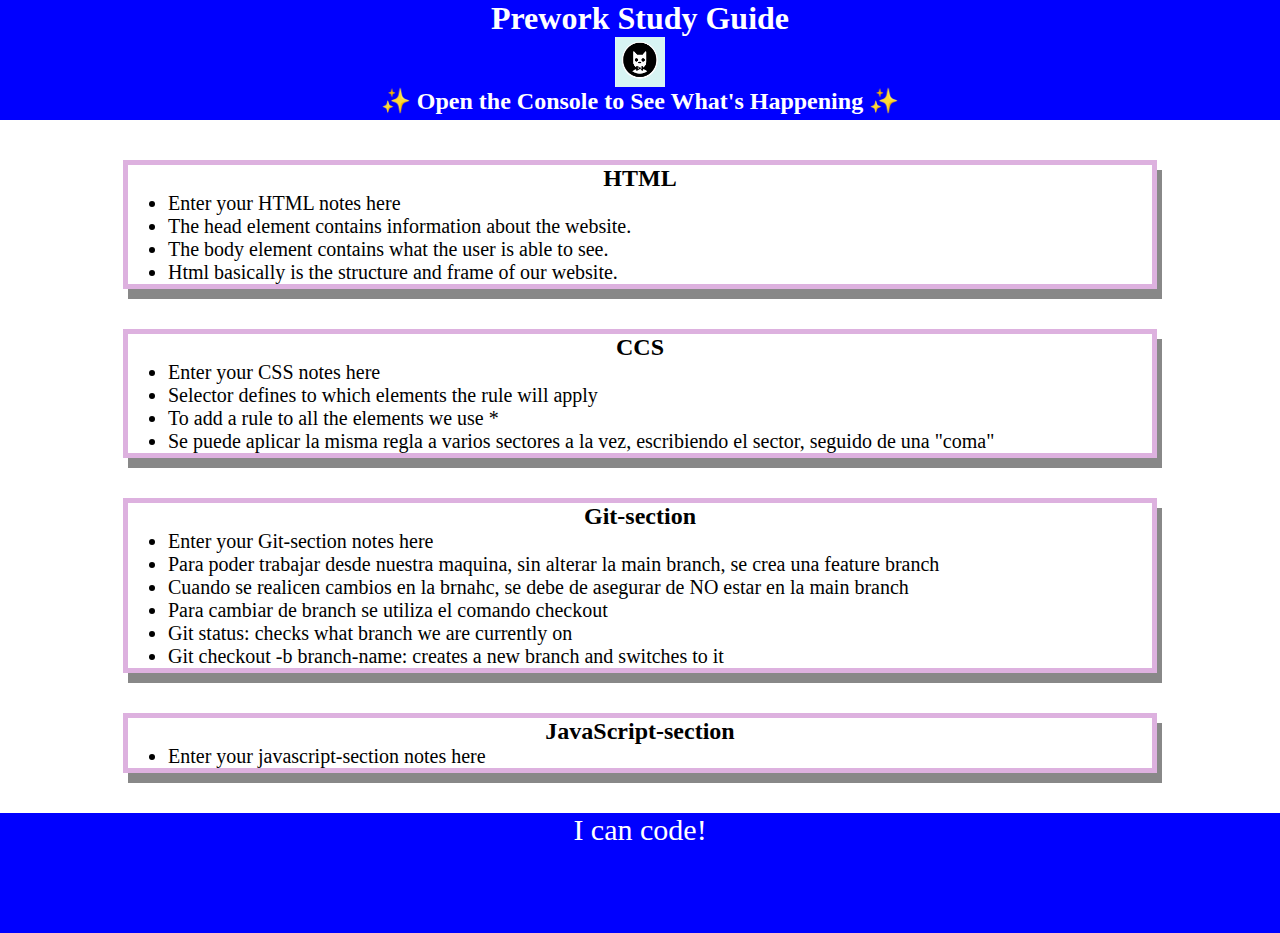
==== prework-study-guide/index.html @ 20bb5327 "<arrays in js>" ====
<!DOCTYPE html>
<html lang="en">
  <head>
    <meta charset="UTF-8" />
    <meta http-equiv="X-UA-Compatible" content="IE=edge" />
    <meta name="viewport" content="width=device-width, initial-scale=1.0" />
    <link rel="stylesheet" href="./assets/style.css">
    <title>Prework Study Guide</title>
  </head>
  <body>
    <header id="top">
      <h1>Prework Study Guide</h1>
      <img src="./assets/bowtie-cat.png" alt="Profile image of cat wearing a bow tie." />
      <h2>✨ Open the Console to See What's Happening ✨</h2>
    </header>
    <main>
      <section class="card" id="html-section">
        <h2>HTML</h2>
        <ul>
          <li>Enter your HTML notes here</li></ul>
        <ul> 
          <li>The head element contains information about the website.</li>
          <li>The body element contains what the user is able to see.</li>
          <li>Html basically is the structure and frame of our website.</li>
        </ul>  

      </section>
   
      <section class="card" id="css-section">
        <h2>CCS</h2>
        <ul>
          <li>Enter your CSS notes here</li>
        </ul>
        <ul>
          <li>Selector defines to which elements the rule will apply</li>
        <li>To add a rule to all the elements we use *</li>
        <li>Se puede aplicar la misma regla a varios sectores a la vez, escribiendo el sector, seguido de una "coma"</li>      </section>
        </ul>
      <section class="card" id="git-section">
        <h2>Git-section</h2>
        <ul>
          <li>Enter your Git-section notes here</li>
          <li>Para poder trabajar desde nuestra maquina, sin alterar la main branch, se crea una feature branch</li>
          <li>Cuando se realicen cambios en la brnahc, se debe de asegurar de NO estar en la main branch</li>
          <li>Para cambiar de branch se utiliza el comando checkout</li>
          <li>Git status: checks what branch we are currently on</li>
          <li>Git checkout -b branch-name: creates a new branch and switches to it</li>
        </ul>
   
      </section>
   
      <section class="card" id="javascript-section">
        <h2>JavaScript-section</h2>
        <ul>
          <li>Enter your javascript-section notes here</li>
        </ul>
   

      </section>

      <!-- Student code goes here -->

    </main>

    <footer>
      <p>I can code!</p>
      <script src="./assets/script.js.txt"></script>
    </footer>
  </body>
</html>
---- prework-study-guide/assets/style.css ----
* {
    margin: 0;
    padding: 0;
}
header,
footer {
    width: 100%;
    height: 120px;
    background-color: blue;
    color: white;
}
h1,
h2 {
    text-align: center;
}
img {
    display: block;
    height: 50px;
    width: 50px;
    margin-left: auto;
    margin-right: auto;
}
ul {
    padding-left: 40px;
    font-size: 20px;
}
p {
    text-align: center;
    font-size: 30px;
  }
  .card {
    width: 80%;
    margin: 40px auto;
    border: 5px solid #DDB1DF;
    box-shadow: 5px 10px #888888;
  }
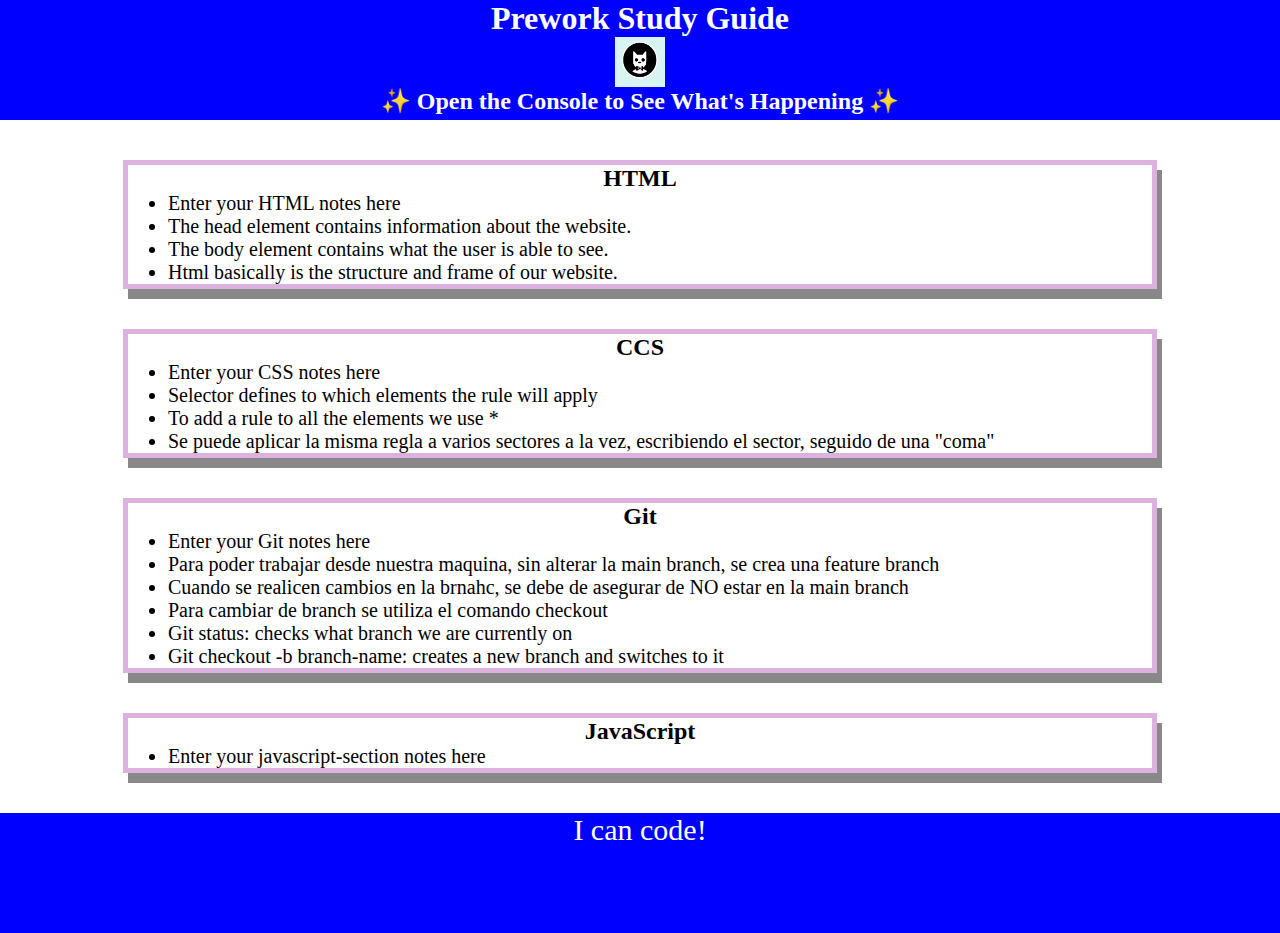
==== commit 9e5e720b: "<arrasyss in js>" ====
--- a/prework-study-guide/index.html
+++ b/prework-study-guide/index.html
@@ -37,9 +37,9 @@
         <li>Se puede aplicar la misma regla a varios sectores a la vez, escribiendo el sector, seguido de una "coma"</li>      </section>
         </ul>
       <section class="card" id="git-section">
-        <h2>Git-section</h2>
+        <h2>Git</h2>
         <ul>
-          <li>Enter your Git-section notes here</li>
+          <li>Enter your Git notes here</li>
           <li>Para poder trabajar desde nuestra maquina, sin alterar la main branch, se crea una feature branch</li>
           <li>Cuando se realicen cambios en la brnahc, se debe de asegurar de NO estar en la main branch</li>
           <li>Para cambiar de branch se utiliza el comando checkout</li>
@@ -50,7 +50,7 @@
       </section>
    
       <section class="card" id="javascript-section">
-        <h2>JavaScript-section</h2>
+        <h2>JavaScript</h2>
         <ul>
           <li>Enter your javascript-section notes here</li>
         </ul>
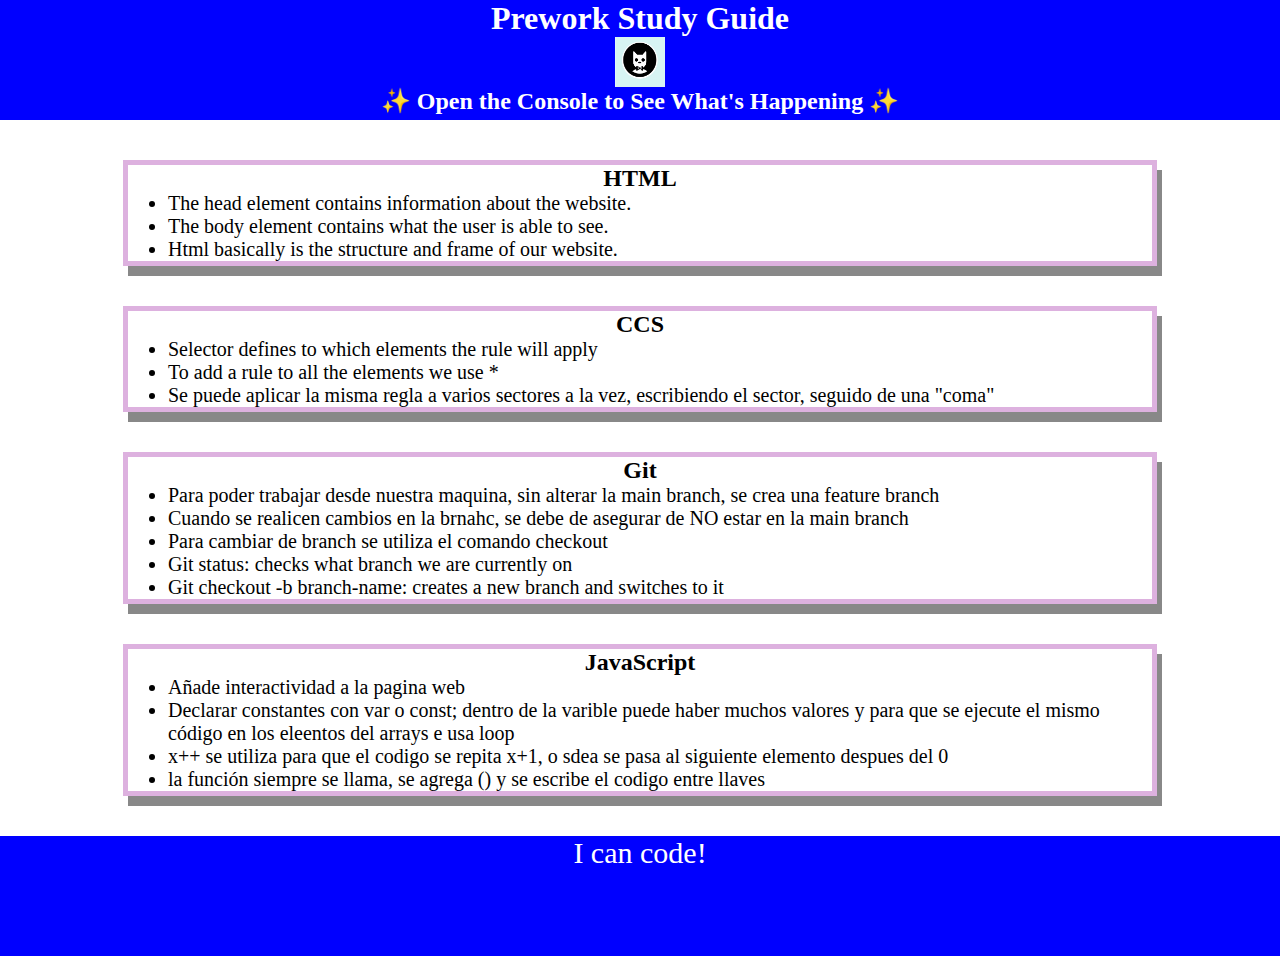
==== commit b2e88b54: "<functions js>" ====
--- a/prework-study-guide/index.html
+++ b/prework-study-guide/index.html
@@ -17,8 +17,6 @@
       <section class="card" id="html-section">
         <h2>HTML</h2>
         <ul>
-          <li>Enter your HTML notes here</li></ul>
-        <ul> 
           <li>The head element contains information about the website.</li>
           <li>The body element contains what the user is able to see.</li>
           <li>Html basically is the structure and frame of our website.</li>
@@ -28,9 +26,7 @@
    
       <section class="card" id="css-section">
         <h2>CCS</h2>
-        <ul>
-          <li>Enter your CSS notes here</li>
-        </ul>
+    
         <ul>
           <li>Selector defines to which elements the rule will apply</li>
         <li>To add a rule to all the elements we use *</li>
@@ -39,7 +35,6 @@
       <section class="card" id="git-section">
         <h2>Git</h2>
         <ul>
-          <li>Enter your Git notes here</li>
           <li>Para poder trabajar desde nuestra maquina, sin alterar la main branch, se crea una feature branch</li>
           <li>Cuando se realicen cambios en la brnahc, se debe de asegurar de NO estar en la main branch</li>
           <li>Para cambiar de branch se utiliza el comando checkout</li>
@@ -52,8 +47,11 @@
       <section class="card" id="javascript-section">
         <h2>JavaScript</h2>
         <ul>
-          <li>Enter your javascript-section notes here</li>
-        </ul>
+          <li>Añade interactividad a la pagina web</li>
+          <li>Declarar constantes con var o const; dentro de la varible puede haber muchos valores y para que se ejecute el mismo código en los eleentos del arrays e usa loop </li>
+          <li>x++ se utiliza para que el codigo se repita x+1, o sdea se pasa al siguiente elemento despues del 0</li>
+          <li>la función siempre se llama, se agrega () y se escribe el codigo entre llaves </li>
+             </ul>
    
 
       </section>
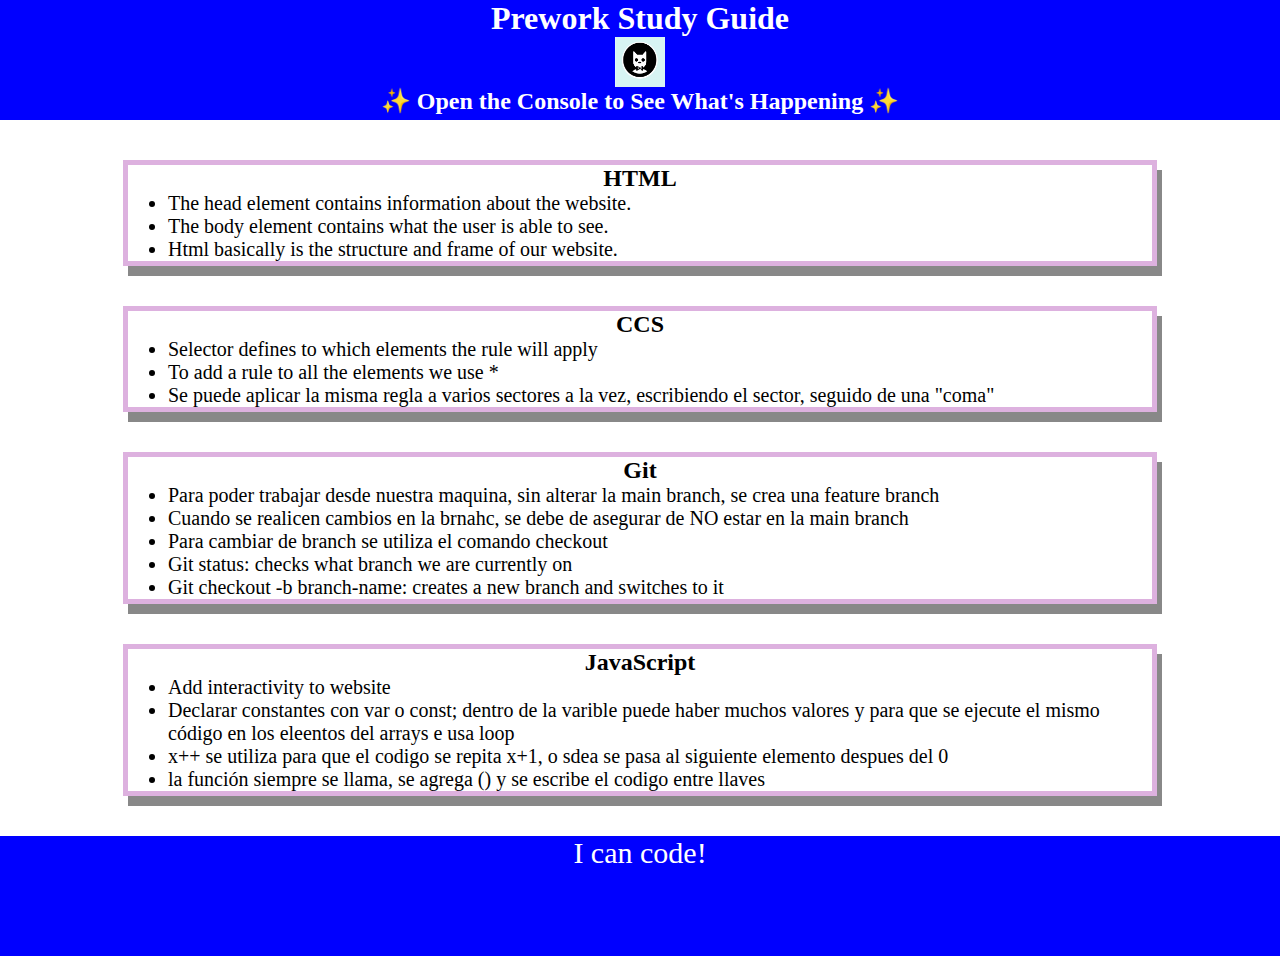
==== commit e157946d: "Update index.html" ====
--- a/prework-study-guide/index.html
+++ b/prework-study-guide/index.html
@@ -47,7 +47,7 @@
       <section class="card" id="javascript-section">
         <h2>JavaScript</h2>
         <ul>
-          <li>Añade interactividad a la pagina web</li>
+          <li>Add interactivity to website</li>
           <li>Declarar constantes con var o const; dentro de la varible puede haber muchos valores y para que se ejecute el mismo código en los eleentos del arrays e usa loop </li>
           <li>x++ se utiliza para que el codigo se repita x+1, o sdea se pasa al siguiente elemento despues del 0</li>
           <li>la función siempre se llama, se agrega () y se escribe el codigo entre llaves </li>
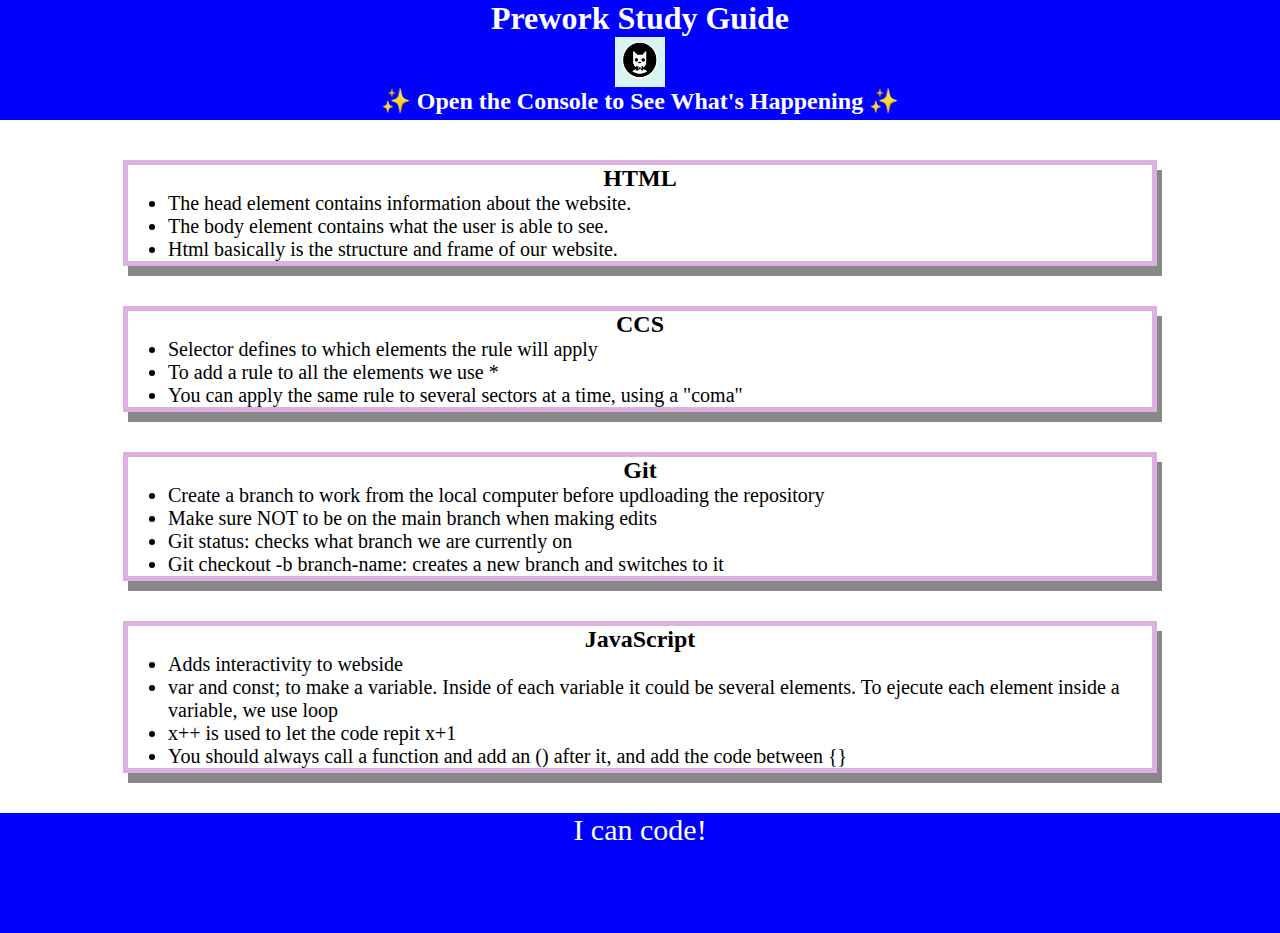
==== commit aea439e9: "updated html" ====
--- a/prework-study-guide/index.html
+++ b/prework-study-guide/index.html
@@ -30,14 +30,14 @@
         <ul>
           <li>Selector defines to which elements the rule will apply</li>
         <li>To add a rule to all the elements we use *</li>
-        <li>Se puede aplicar la misma regla a varios sectores a la vez, escribiendo el sector, seguido de una "coma"</li>      </section>
+        <li>You can apply the same rule to several sectors at a time, using a  "coma"</li>
+            </section>
         </ul>
       <section class="card" id="git-section">
         <h2>Git</h2>
         <ul>
-          <li>Para poder trabajar desde nuestra maquina, sin alterar la main branch, se crea una feature branch</li>
-          <li>Cuando se realicen cambios en la brnahc, se debe de asegurar de NO estar en la main branch</li>
-          <li>Para cambiar de branch se utiliza el comando checkout</li>
+          <li>Create a branch to work from the local computer before updloading the repository</li>
+          <li>Make sure NOT to be on the main branch when making edits</li>
           <li>Git status: checks what branch we are currently on</li>
           <li>Git checkout -b branch-name: creates a new branch and switches to it</li>
         </ul>
@@ -47,10 +47,10 @@
       <section class="card" id="javascript-section">
         <h2>JavaScript</h2>
         <ul>
-          <li>Add interactivity to website</li>
-          <li>Declarar constantes con var o const; dentro de la varible puede haber muchos valores y para que se ejecute el mismo código en los eleentos del arrays e usa loop </li>
-          <li>x++ se utiliza para que el codigo se repita x+1, o sdea se pasa al siguiente elemento despues del 0</li>
-          <li>la función siempre se llama, se agrega () y se escribe el codigo entre llaves </li>
+          <li>Adds interactivity to webside</li>
+          <li>var and const; to make a variable. Inside of each variable it could be several elements. To ejecute each element inside a variable, we use loop </li>
+          <li>x++ is used to let the code repit x+1</li>
+          <li>You should always call a function and add an () after it, and add the code between {}</li>
              </ul>
    
 
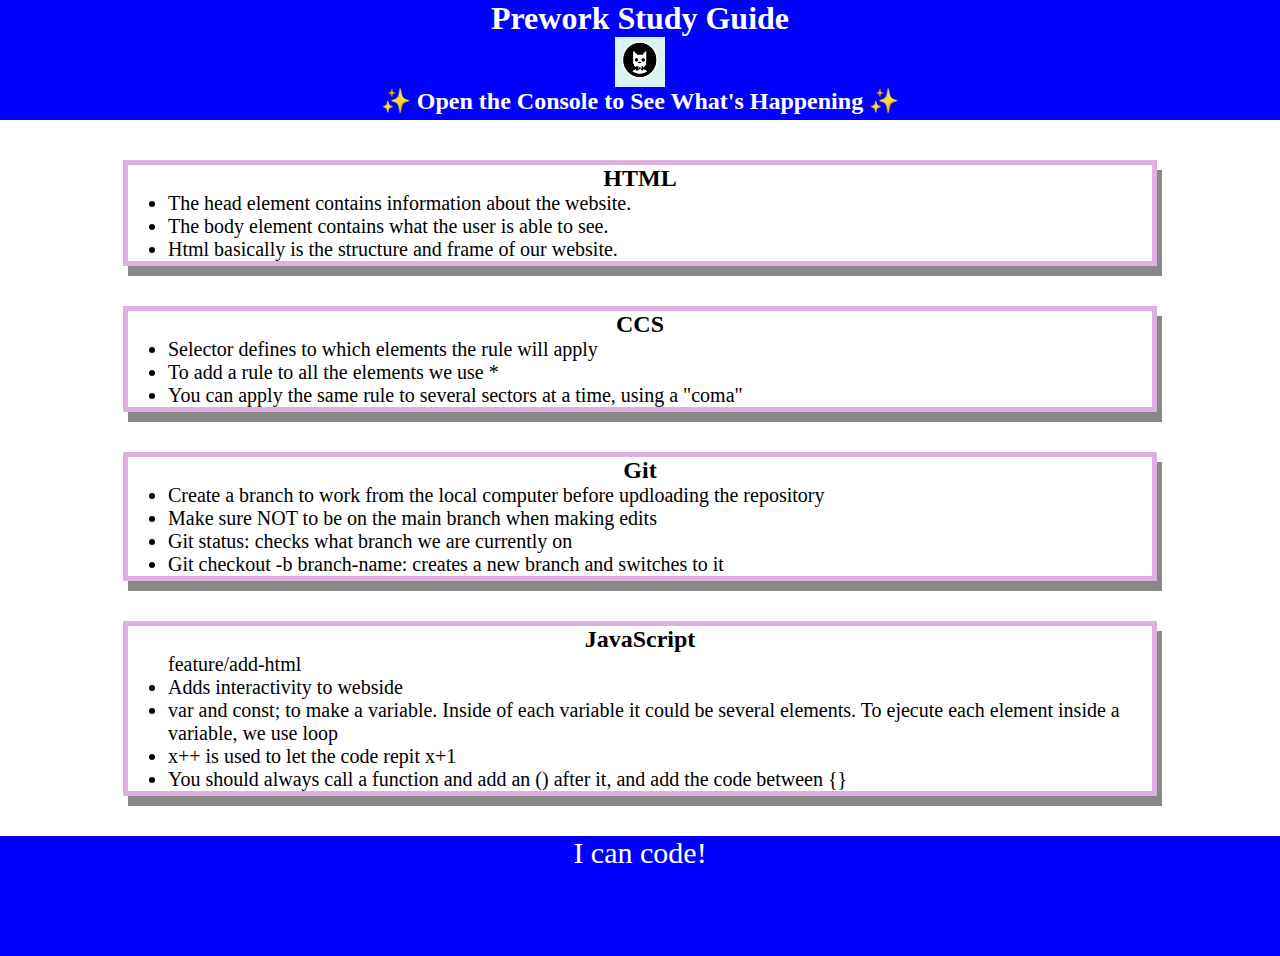
==== commit f8c9397a: "Merge branch 'main' into feature/add-html" ====
--- a/prework-study-guide/index.html
+++ b/prework-study-guide/index.html
@@ -47,10 +47,12 @@
       <section class="card" id="javascript-section">
         <h2>JavaScript</h2>
         <ul>
+ feature/add-html
           <li>Adds interactivity to webside</li>
           <li>var and const; to make a variable. Inside of each variable it could be several elements. To ejecute each element inside a variable, we use loop </li>
           <li>x++ is used to let the code repit x+1</li>
           <li>You should always call a function and add an () after it, and add the code between {}</li>
+
              </ul>
    
 
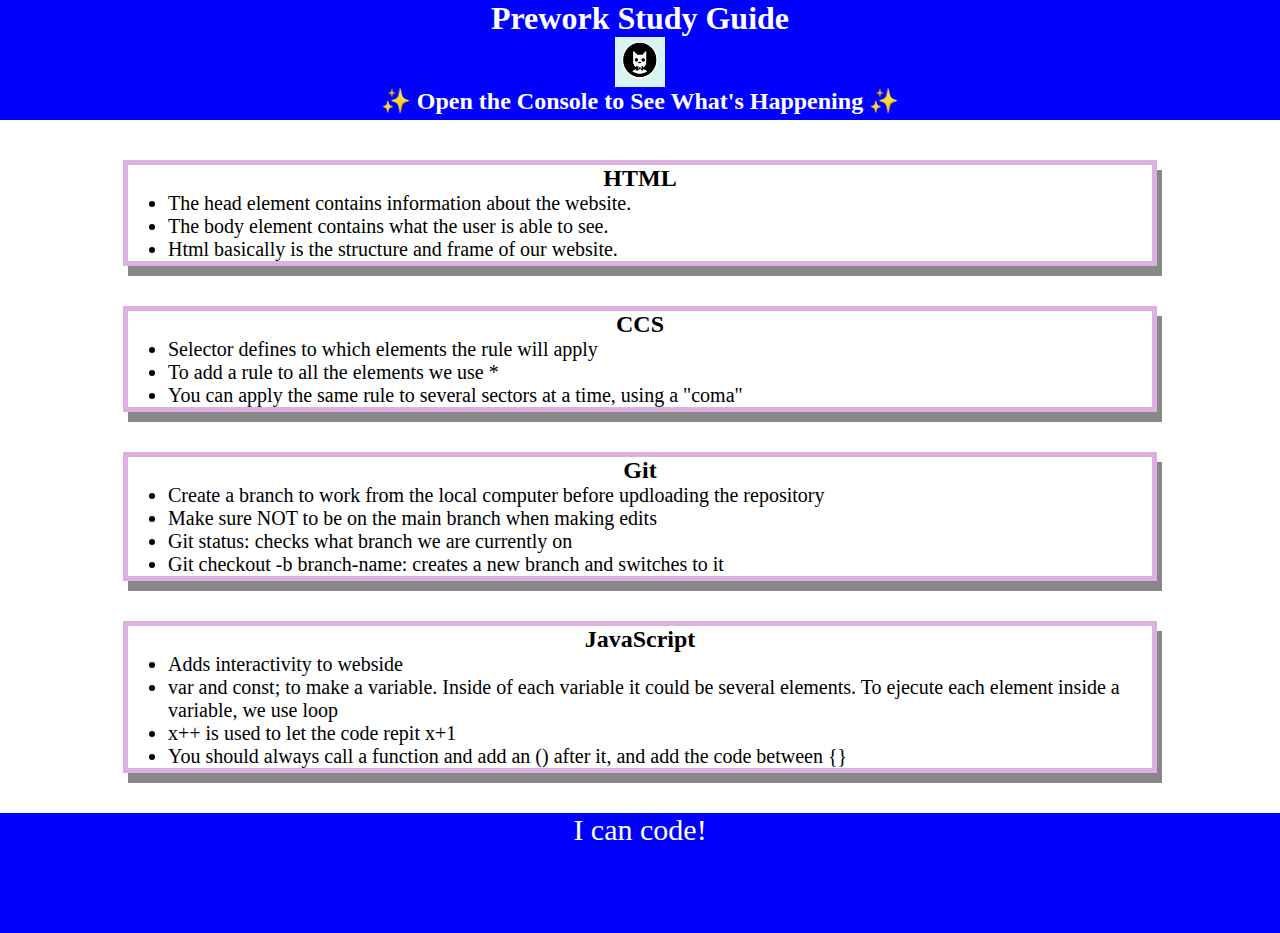
==== commit 2eac4e36: "feature/add-html" ====
--- a/prework-study-guide/index.html
+++ b/prework-study-guide/index.html
@@ -47,11 +47,13 @@
       <section class="card" id="javascript-section">
         <h2>JavaScript</h2>
         <ul>
- feature/add-html
+
           <li>Adds interactivity to webside</li>
           <li>var and const; to make a variable. Inside of each variable it could be several elements. To ejecute each element inside a variable, we use loop </li>
           <li>x++ is used to let the code repit x+1</li>
           <li>You should always call a function and add an () after it, and add the code between {}</li>
+
+
 
              </ul>
    
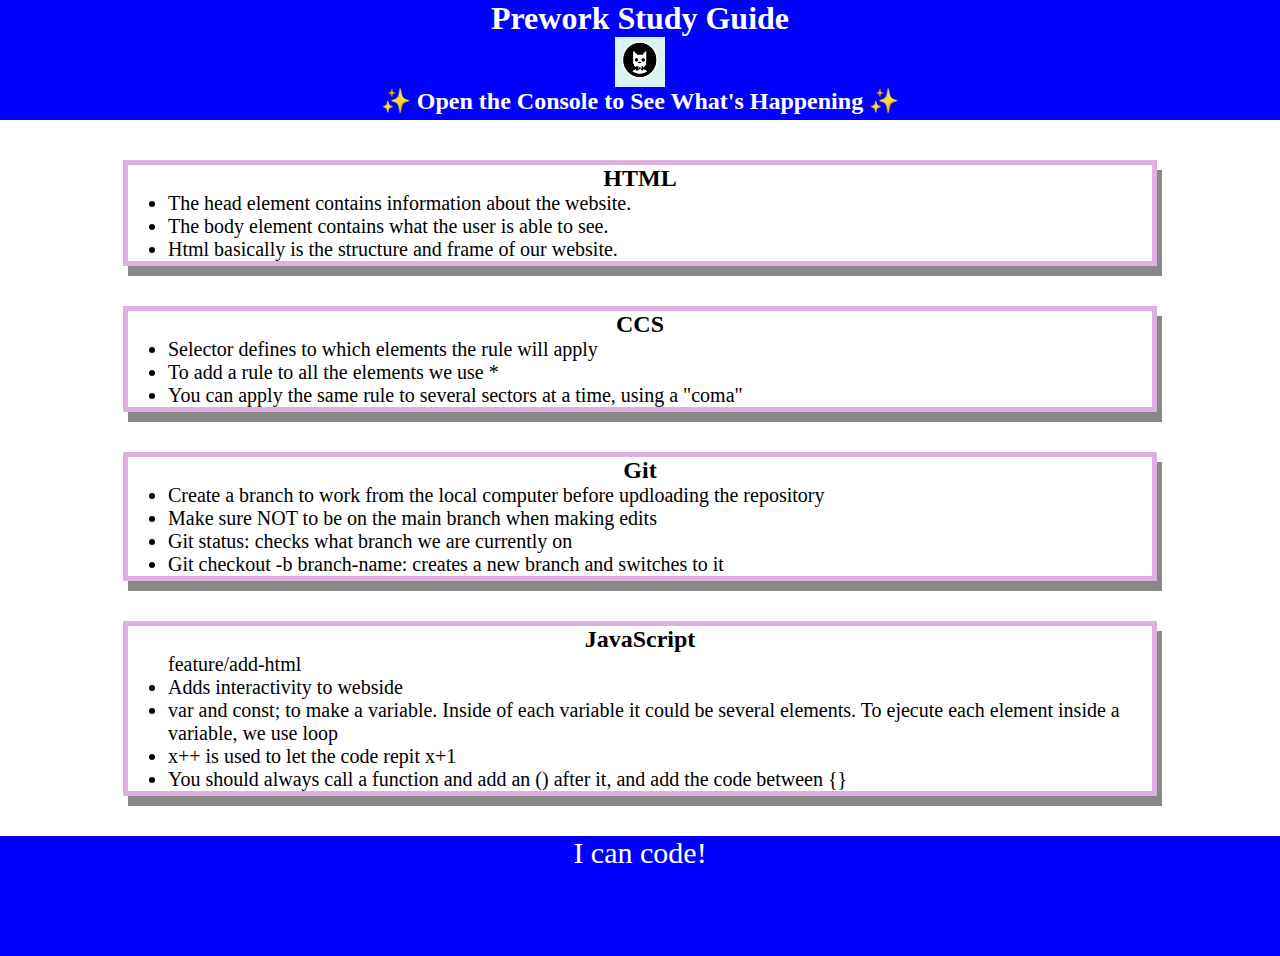
==== commit d6923139: "Merge branch 'main' of github.com:Gabrielasiu/prework-study-guide into feature/add-html" ====
--- a/prework-study-guide/index.html
+++ b/prework-study-guide/index.html
@@ -47,11 +47,13 @@
       <section class="card" id="javascript-section">
         <h2>JavaScript</h2>
         <ul>
+ feature/add-html
 
           <li>Adds interactivity to webside</li>
           <li>var and const; to make a variable. Inside of each variable it could be several elements. To ejecute each element inside a variable, we use loop </li>
           <li>x++ is used to let the code repit x+1</li>
           <li>You should always call a function and add an () after it, and add the code between {}</li>
+
 
 
 
